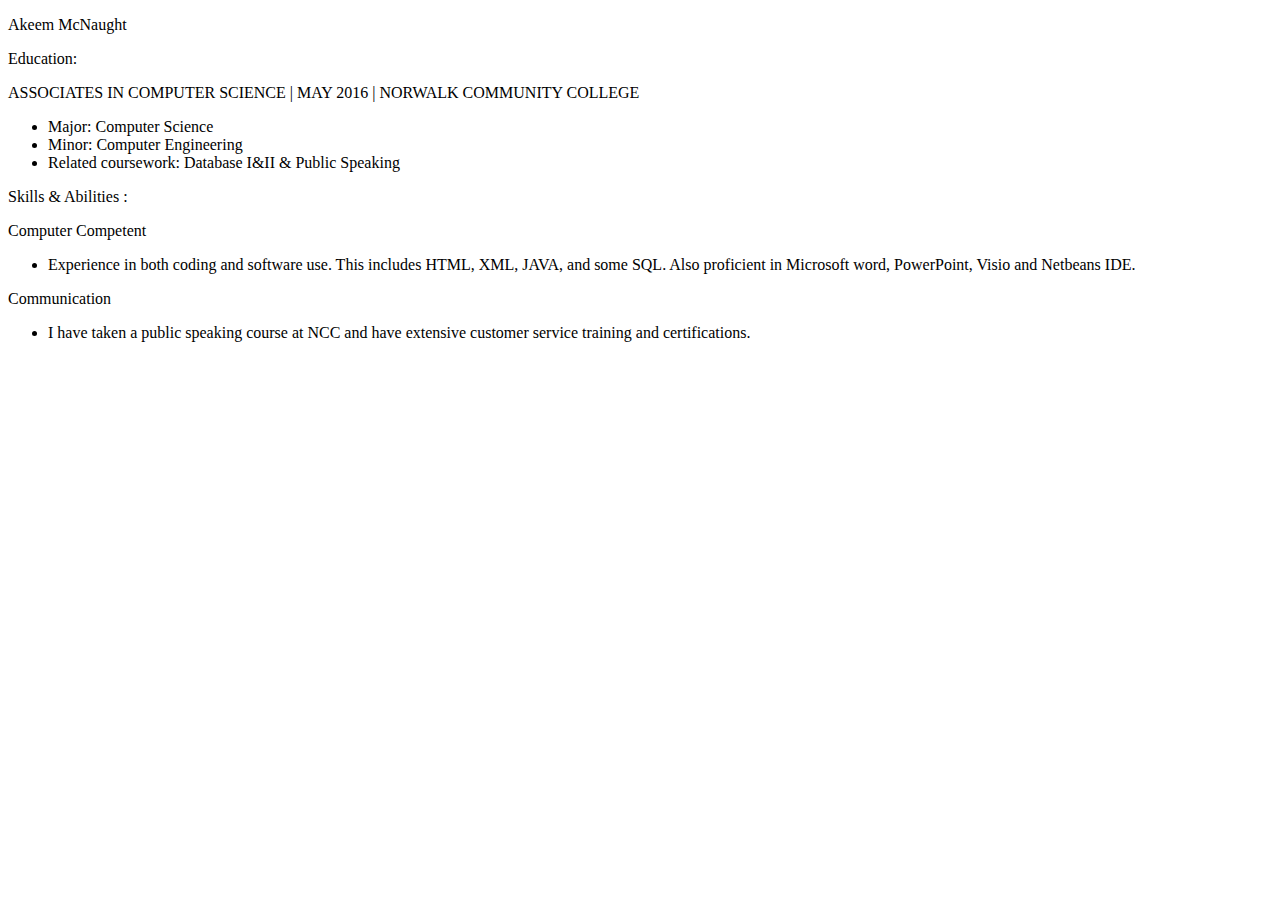
==== index.html @ b8f55036 "Added basic resume to index and linked the normalize.css file" ====
<!DOCTYPE html>
<html lang="en">

<head>
	<title>McNaught</title>
	<link rel="stylesheet" href="css/normalize.css">
	<script type="js"></script>
</head>

<body>
<p>Akeem McNaught</p>

<p>Education:</p>
<p>ASSOCIATES IN COMPUTER SCIENCE | MAY 2016 | NORWALK COMMUNITY COLLEGE</p>
<ul>
<li>Major: Computer Science</li>
<li>Minor: Computer Engineering</li>
<li>Related coursework: Database I&#38;II &#38; Public Speaking</li>
</ul>

<p>Skills &#38; Abilities :</p>
<p>Computer Competent</p>
<ul>
<li>Experience in both coding and software use. This includes HTML, XML, JAVA, and some SQL. Also proficient in Microsoft word, PowerPoint, Visio and Netbeans IDE.</li>
</ul>

<p>Communication</p>
<ul>
<li>I have taken a public speaking course at NCC and have extensive customer service training and certifications.</li>
</ul>
</p>

</body>

</html>
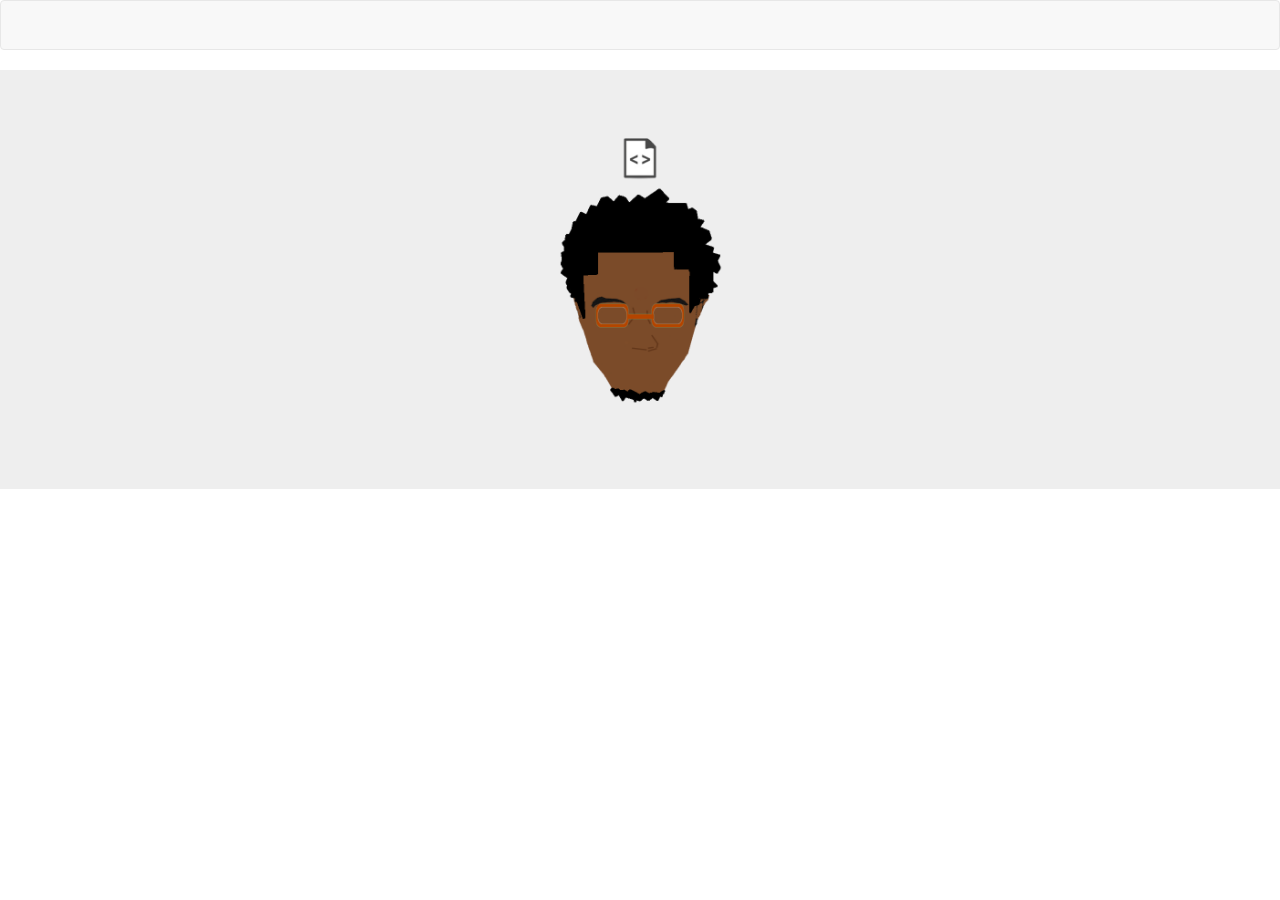
==== commit 92973e7c: "added bootstrap and example jquery." ====
--- a/index.html
+++ b/index.html
@@ -1,35 +1,50 @@
 <!DOCTYPE html>
-<html lang="en">
+<html>
 
-<head>
-	<title>McNaught</title>
-	<link rel="stylesheet" href="css/normalize.css">
-	<script type="js"></script>
-</head>
+  <head>
+    <link href="http://s3.amazonaws.com/codecademy-content/courses/ltp/css/shift.css" rel="stylesheet">
+    
+    <link rel="stylesheet" href="public/css/bootstrap.min.css">
+    <link rel="stylesheet" href="main.css">
+    <link rel="stylesheet" href="public/css/style.css">
+    <meta name="viewport" content="width=device-width, initial-scale=1.0">
 
-<body>
-<p>Akeem McNaught</p>
+  </head>
 
-<p>Education:</p>
-<p>ASSOCIATES IN COMPUTER SCIENCE | MAY 2016 | NORWALK COMMUNITY COLLEGE</p>
-<ul>
-<li>Major: Computer Science</li>
-<li>Minor: Computer Engineering</li>
-<li>Related coursework: Database I&#38;II &#38; Public Speaking</li>
-</ul>
+  <body>
+    <nav class="navbar navbar-default">
+	    <!-- Brand and toggle get grouped for better mobile display -->
+	    <div class="navbar-header">
+	      <button type="button" class="navbar-toggle collapsed" data-toggle="collapse" data-target="#bs-example-navbar-collapse-1" aria-expanded="false">
+	        <span class="sr-only">Toggle navigation</span>
+	        <span class="icon-bar"></span>
+	        <span class="icon-bar"></span>
+	        <span class="icon-bar"></span>
+	      </button>
+	    </div>
+        <div class="collapse navbar-collapse" id="bs-example-navbar-collapse-1">
+	      <ul class="nav navbar-nav pull-left">
+	      </ul>
+	      <ul class="nav navbar-nav pull-right">
+	      </ul>
+        </div>
+      <div class="container">
+        <ul class="pull-left">
+        </ul>
+        <ul class="pull-right">
+        </ul>
+      </div>
+    </nav>
 
-<p>Skills &#38; Abilities :</p>
-<p>Computer Competent</p>
-<ul>
-<li>Experience in both coding and software use. This includes HTML, XML, JAVA, and some SQL. Also proficient in Microsoft word, PowerPoint, Visio and Netbeans IDE.</li>
-</ul>
-
-<p>Communication</p>
-<ul>
-<li>I have taken a public speaking course at NCC and have extensive customer service training and certifications.</li>
-</ul>
-</p>
-
-</body>
-
-</html>
+    <div class="jumbotron">
+      <div class="container">
+        <img class="img-responsive" id="akeem" src="images/akeemhead.png">
+      </div>
+    </div> 
+	<!-- Scripts -->
+	<script src="https://code.jquery.com/jquery-2.2.4.min.js" integrity="sha256-BbhdlvQf/xTY9gja0Dq3HiwQF8LaCRTXxZKRutelT44=" crossorigin="anonymous">
+	</script>
+	<script src="public/js/bootstrap.min.js"></script>
+	<script src="public/js/flashy.js"></script>
+  </body>
+</html>--- a/public/css/style.css
+++ b/public/css/style.css
@@ -0,0 +1,5 @@
+.jumbotron .img-responsive{
+display: block;
+margin: auto;
+width: 20%;
+}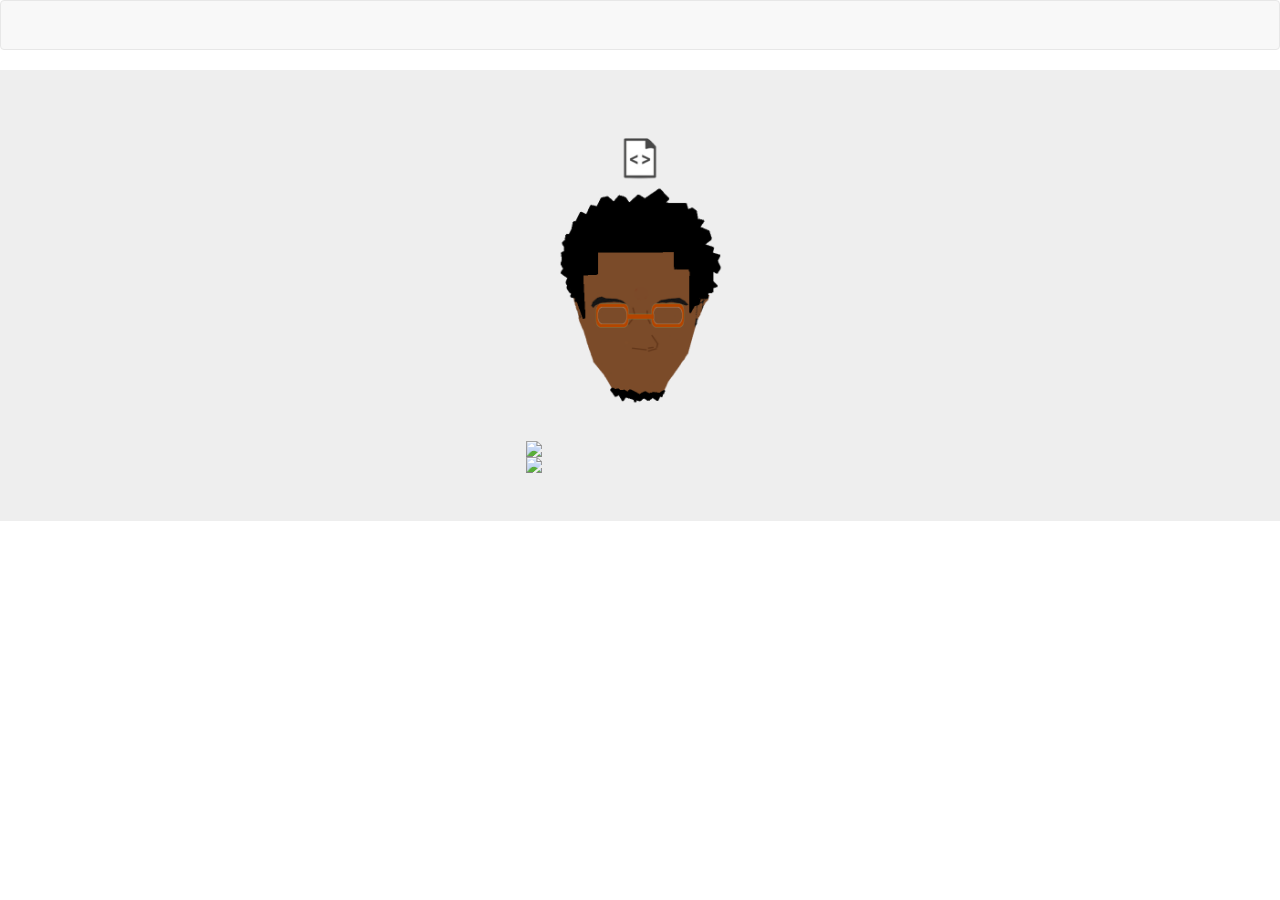
==== commit 8d68aa97: "Merge f408ad08f039128ac1f187a4658e0cbd69eb6d8a into d8d4ac3934f8198b4c6abbf6f86e61949e4b22cd" ====
--- a/index.html
+++ b/index.html
@@ -3,12 +3,10 @@
 
   <head>
     <link href="http://s3.amazonaws.com/codecademy-content/courses/ltp/css/shift.css" rel="stylesheet">
-    
     <link rel="stylesheet" href="public/css/bootstrap.min.css">
     <link rel="stylesheet" href="main.css">
     <link rel="stylesheet" href="public/css/style.css">
     <meta name="viewport" content="width=device-width, initial-scale=1.0">
-
   </head>
 
   <body>
@@ -23,22 +21,24 @@
 	      </button>
 	    </div>
         <div class="collapse navbar-collapse" id="bs-example-navbar-collapse-1">
-	      <ul class="nav navbar-nav pull-left">
-	      </ul>
-	      <ul class="nav navbar-nav pull-right">
-	      </ul>
+	      <ul class="nav navbar-nav pull-left"></ul>
+	      <ul class="nav navbar-nav pull-right"></ul>
         </div>
       <div class="container">
-        <ul class="pull-left">
-        </ul>
-        <ul class="pull-right">
-        </ul>
+        <ul class="pull-left"></ul>
+        <ul class="pull-right"></ul>
       </div>
     </nav>
 
     <div class="jumbotron">
       <div class="container">
         <img class="img-responsive" id="akeem" src="images/akeemhead.png">
+        <div class="container">
+        	<div class="row">
+        	 <img class ="img-responsive" src="images/contact.png">
+        	 <img class ="img-responsive" src="images/resume_icon.png">
+        	</div>
+        </div>
       </div>
     </div> 
 	<!-- Scripts -->
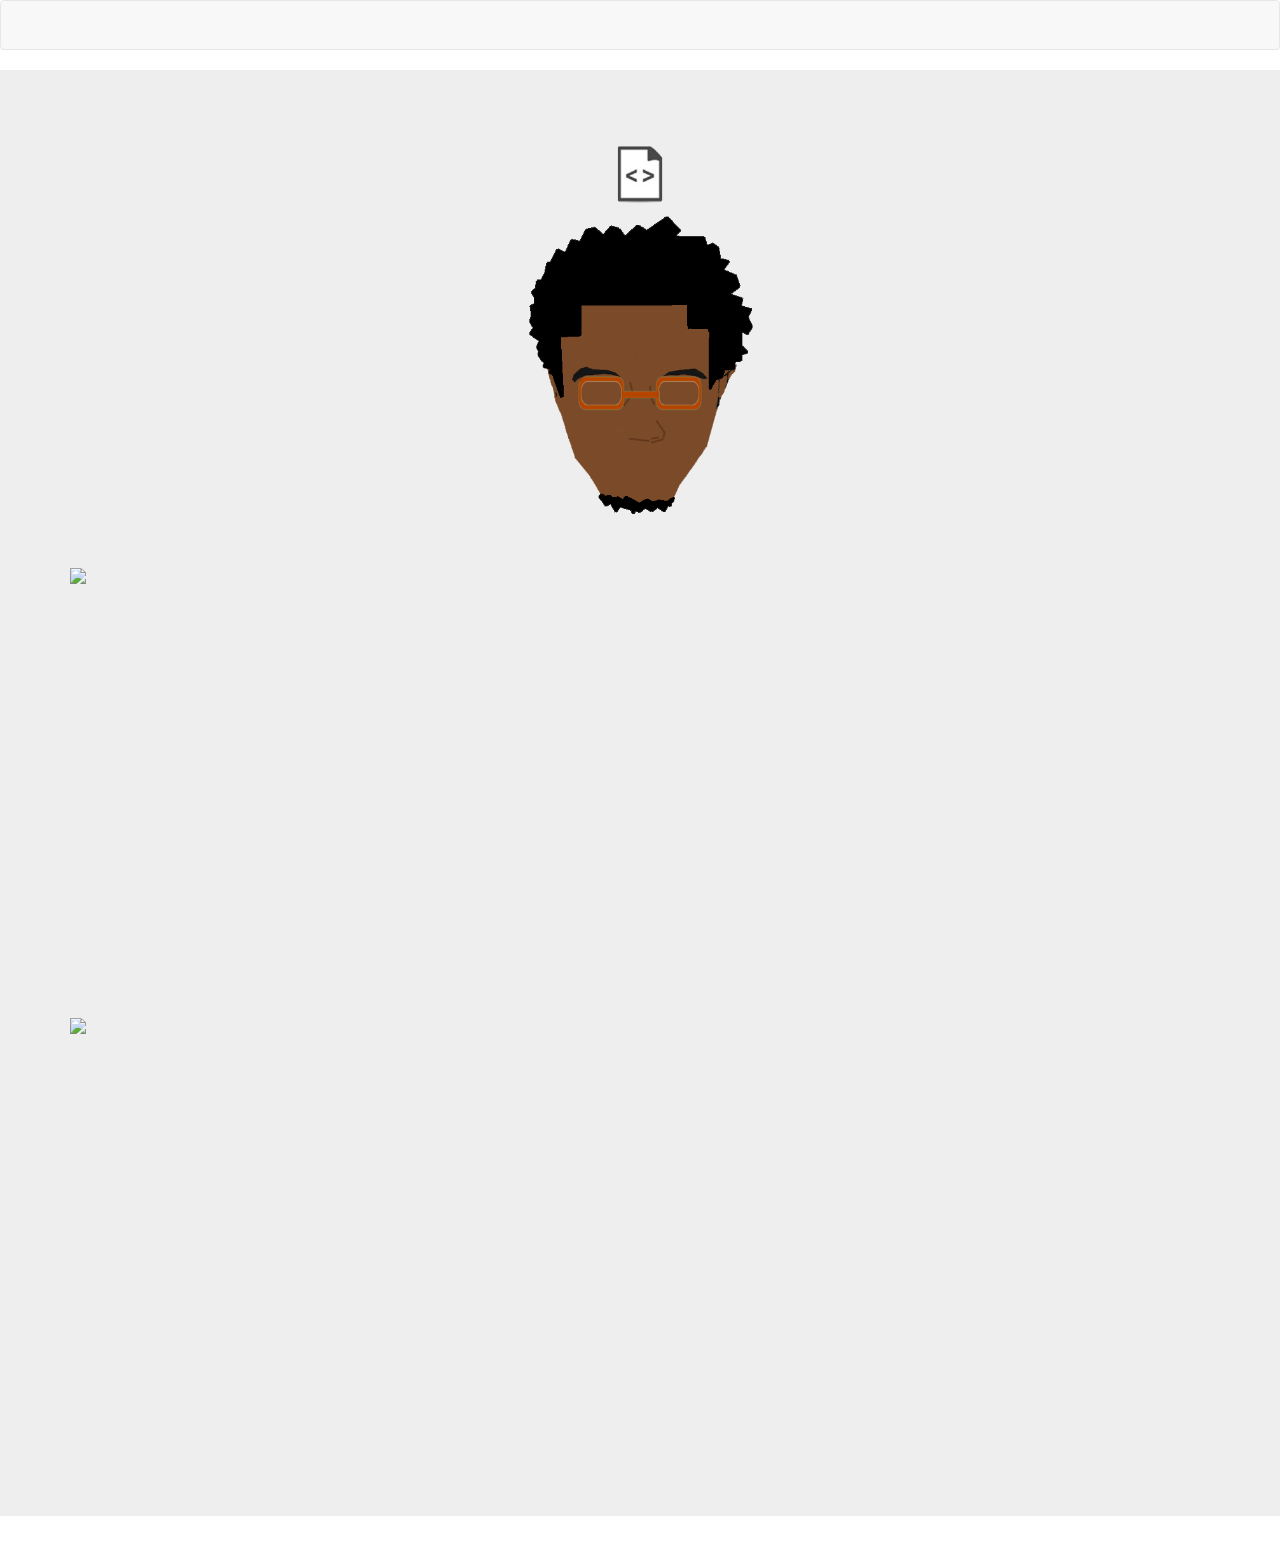
==== commit 966472ad: "Merge fc36af4161a0c63ec62732fbbbdc0da49f5a01b0 into d8d4ac3934f8198b4c6abbf6f86e61949e4b22cd" ====
--- a/index.html
+++ b/index.html
@@ -7,6 +7,7 @@
     <link rel="stylesheet" href="main.css">
     <link rel="stylesheet" href="public/css/style.css">
     <meta name="viewport" content="width=device-width, initial-scale=1.0">
+
   </head>
 
   <body>
@@ -21,22 +22,29 @@
 	      </button>
 	    </div>
         <div class="collapse navbar-collapse" id="bs-example-navbar-collapse-1">
-	      <ul class="nav navbar-nav pull-left"></ul>
-	      <ul class="nav navbar-nav pull-right"></ul>
+	      <ul class="nav navbar-nav pull-left">
+	      </ul>
+	      <ul class="nav navbar-nav pull-right">
+	      </ul>
         </div>
       <div class="container">
-        <ul class="pull-left"></ul>
-        <ul class="pull-right"></ul>
+        <ul class="pull-left">
+        </ul>
+        <ul class="pull-right">
+        </ul>
       </div>
     </nav>
 
     <div class="jumbotron">
       <div class="container">
-        <img class="img-responsive" id="akeem" src="images/akeemhead.png">
+        <div class = "fadeIn">
+          <img class="img-responsive" id="akeem" src="images/akeemhead.png"><b>Whatever you'd like here</b>
+        </div>
+
         <div class="container">
         	<div class="row">
-        	 <img class ="img-responsive" src="images/contact.png">
-        	 <img class ="img-responsive" src="images/resume_icon.png">
+        	<img class ="img-responsive" src="images/contact.png">
+        	<img class ="img-responsive" src="images/resume_icon.png">
         	</div>
         </div>
       </div>
@@ -45,6 +53,6 @@
 	<script src="https://code.jquery.com/jquery-2.2.4.min.js" integrity="sha256-BbhdlvQf/xTY9gja0Dq3HiwQF8LaCRTXxZKRutelT44=" crossorigin="anonymous">
 	</script>
 	<script src="public/js/bootstrap.min.js"></script>
-	<script src="public/js/flashy.js"></script>
+	<!-- <script src="public/js/flashy.js"></script> -->
   </body>
 </html>--- a/public/css/style.css
+++ b/public/css/style.css
@@ -1,5 +1,30 @@
-.jumbotron .img-responsive{
-display: block;
-margin: auto;
-width: 20%;
+.jumbotron .img-responsive {
+	/* display: block; */
+	margin: auto;
+	/* width: 20%; */
+	height: 50vh;
+}
+
+
+.fadeIn {
+	margin: auto;
+	text-align: center;
+}
+
+.fadeIn img {
+	display: block;
+	z-index: 1;
+}
+
+.fadeIn b {
+	padding: 23.5vh 0;
+	display: none;
+}
+
+.fadeIn:hover img{
+	display: none;
+}
+
+.fadeIn:hover b{
+	display: block;
 }